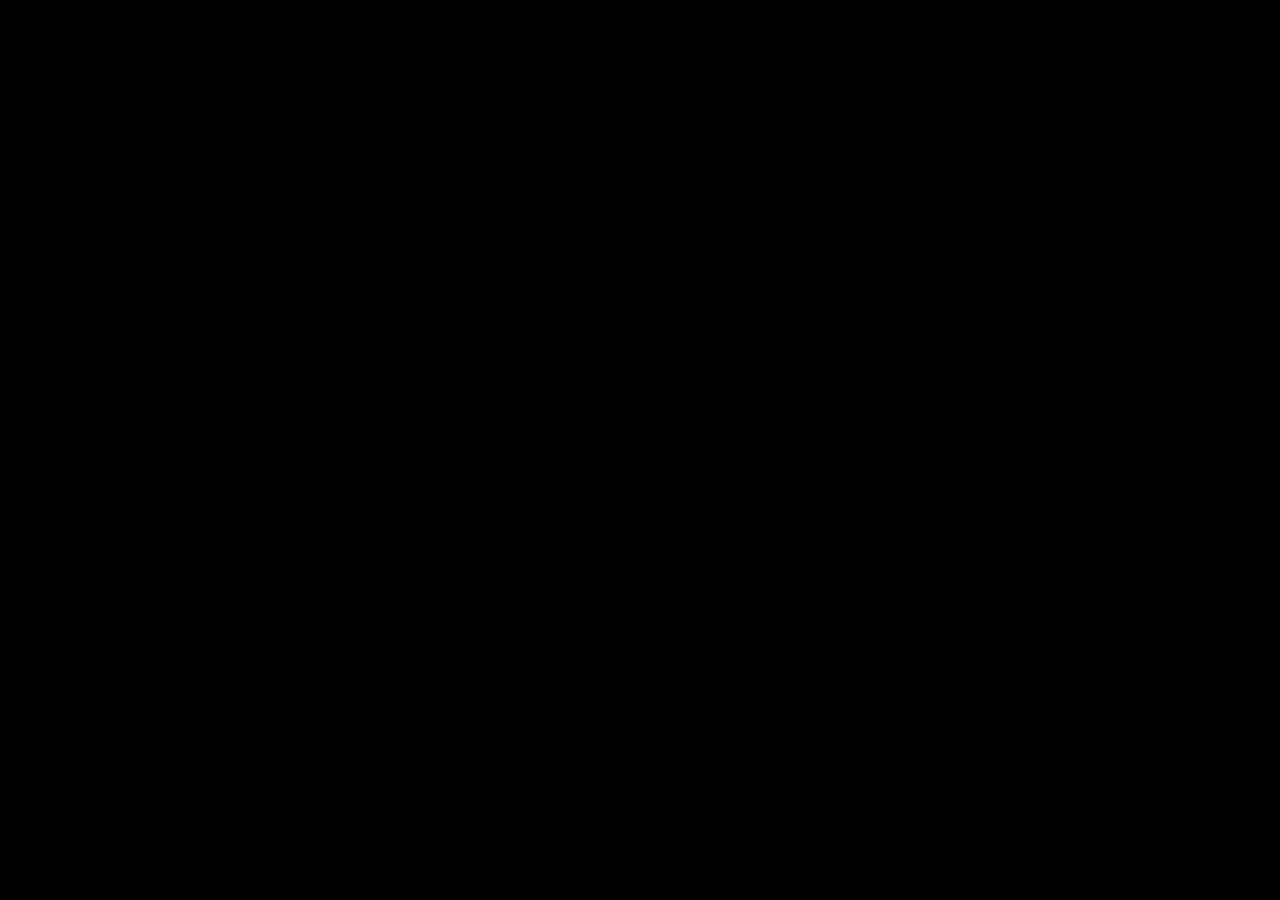
==== $.html @ a100b03f "Add files via upload" ====
<!DOCTYPE html>
<html lang="en">

<head>
	<meta charset="UTF-8" />
	<meta name="viewport" content="width=device-width, initial-scale=1.0" />
	<title>racify</title>
	<link rel="icon" type="image/png" href="favicon3.png">

	<style>
		@font-face {
			font-family: "MinecraftRegular";
			src: url("./MinecraftRegular-Bmg3.otf") format("opentype");
			font-weight: normal;
			font-style: normal;
			font-display: swap;
		}

		* {
			margin: 0;
			padding: 0;
			box-sizing: border-box;
		}

		html,
		body {
			width: 100%;
			min-height: 100%;
		}

		body {
			min-height: 100vh;
			background: #000;
			color: #f4f4f5;
			font-family: Arial, Helvetica, sans-serif;
			display: flex;
			align-items: center;
			justify-content: center;
			padding: 24px;
			overflow: hidden;
		}

		body::before {
			content: "";
			position: fixed;
			inset: 0;
			z-index: 0;
			pointer-events: none;
			background:
				radial-gradient(circle at 6% 52%, rgba(255, 255, 255, 0.7) 0 1px, transparent 2px),
				radial-gradient(circle at 12% 25%, rgba(255, 255, 255, 0.5) 0 1px, transparent 2px),
				radial-gradient(circle at 18% 68%, rgba(255, 255, 255, 0.35) 0 1px, transparent 2px),
				radial-gradient(circle at 24% 17%, rgba(255, 255, 255, 0.35) 0 1px, transparent 2px),
				radial-gradient(circle at 35% 80%, rgba(255, 255, 255, 0.65) 0 1px, transparent 2px),
				radial-gradient(circle at 51% 8%, rgba(255, 255, 255, 0.65) 0 1px, transparent 2px),
				radial-gradient(circle at 62% 62%, rgba(255, 255, 255, 0.4) 0 1px, transparent 2px),
				radial-gradient(circle at 72% 43%, rgba(255, 255, 255, 0.35) 0 1px, transparent 2px),
				radial-gradient(circle at 84% 70%, rgba(255, 255, 255, 0.85) 0 1px, transparent 2px),
				radial-gradient(circle at 92% 20%, rgba(255, 255, 255, 0.42) 0 1px, transparent 2px),
				radial-gradient(circle at 77% 84%, rgba(255, 255, 255, 0.42) 0 1px, transparent 2px);
			opacity: 0.8;
		}

		.constellation-bg {
			position: fixed;
			inset: 0;
			z-index: 1;
			width: 100%;
			height: 100%;
			pointer-events: none;
			opacity: 0.85;
		}

		button,
		a {
			font: inherit;
		}

		button {
			border: 0;
			background: none;
			cursor: pointer;
		}

		.page-card {
			position: relative;
			z-index: 10;
			width: 100%;
			max-width: 448px;
			border-radius: 4px;
			border: 1px solid rgba(39, 39, 42, 0.3);
			overflow: hidden;
			background-color: rgba(0, 0, 0, 0.65);
			box-shadow: 0 22px 80px rgba(0, 0, 0, 0.65);
			transition: transform 0.1s ease-out;
			transform-style: preserve-3d;
			backface-visibility: hidden;
			-webkit-backface-visibility: hidden;
			transform: perspective(1000px) rotateX(0deg) rotateY(0deg) translateZ(0);
			-webkit-font-smoothing: subpixel-antialiased;
			opacity: 0;
			animation: cardEntry 1.2s cubic-bezier(0.16, 1, 0.3, 1) forwards;
			animation-delay: 1.1s;
		}

		@keyframes cardEntry {
			from {
				opacity: 0;
				transform: perspective(1000px) rotateX(0deg) rotateY(0deg) translateZ(-50px) scale(0.96);
			}

			to {
				opacity: 1;
				transform: perspective(1000px) rotateX(0deg) rotateY(0deg) translateZ(0) scale(1);
			}
		}

		.tabs-header {
			display: flex;
			align-items: center;
			padding: 12px;
			border-bottom: 1px solid rgba(39, 39, 42, 0.3);
			background-color: rgba(0, 0, 0, 0.7);
			gap: 8px;
		}

		.tabs-container {
			display: flex;
			min-width: 0;
			overflow: hidden;
			flex: 1;
		}

		.tab-button {
			color: #71717a;
			padding: 8px 8px;
			font-size: 12px;
			transition: color 0.2s ease;
			white-space: nowrap;
			flex-shrink: 0;
			border: none;
			background: none;
			cursor: pointer;
		}

		.tab-button:hover {
			color: #fff;
		}

		.tab-button.active {
			color: #fff;
		}

		.tab-content {
			display: none;
		}

		.tab-content.active {
			display: block;
			animation: fadeInDown 0.4s ease-out;
		}

		@keyframes fadeInDown {
			from {
				opacity: 0;
				transform: translateY(-10px);
			}

			to {
				opacity: 1;
				transform: translateY(0);
			}
		}

		.views-button {
			display: flex;
			align-items: center;
			gap: 4px;
			background: rgba(24, 24, 27, 0.62);
			border: 1px solid rgba(255, 255, 255, 0.04);
			border-radius: 999px;
			padding: 3px 8px;
			font-size: 10.4px;
			line-height: 14px;
			color: #9ca3af;
			white-space: nowrap;
			transition: background 0.2s ease;
			margin-left: auto;
			flex-shrink: 0;
			cursor: pointer;
		}

		.views-button:hover {
			background: rgba(39, 39, 42, 0.68);
		}

		.views-button svg {
			color: #71717a;
		}

		.content {
			padding: 16px;
		}

		.project-card {
			display: block;
			border-radius: 8px;
			border: 1px solid rgba(255, 255, 255, 0.08);
			overflow: hidden;
			background: radial-gradient(at left top, #5c5c5c28 0%, transparent 55%),
				radial-gradient(at right bottom, #5c5c5c28 0%, transparent 55%),
				rgba(10, 10, 10, 0.5);
			backdrop-filter: blur(24px);
			box-shadow: rgba(255, 255, 255, 0.05) 0 1px 0 inset;
			margin-bottom: 16px;
			transition: background 0.3s ease;
		}

		.project-card:hover {
			background: radial-gradient(at left top, #5f5f5f85 0%, transparent 55%),
				radial-gradient(at right bottom, #5f5f5f85 0%, transparent 55%),
				rgba(15, 15, 15, 0.55);
		}

		.project-header {
			position: relative;
			z-index: 10;
			padding: 12px;
		}

		.project-top {
			display: flex;
			align-items: flex-start;
			gap: 12px;
			margin-bottom: 12px;
		}

		.project-icon {
			width: 36px;
			height: 36px;
			border-radius: 8px;
			object-fit: cover;
			flex-shrink: 0;
			box-shadow: rgba(255, 255, 255, 0.08) 0 0 0 1px, rgba(0, 0, 0, 0.4) 0 4px 12px;
		}

		.project-info {
			flex: 1;
			min-width: 0;
		}

		.project-title-row {
			display: flex;
			align-items: center;
			justify-content: space-between;
			margin-bottom: 4px;
			gap: 8px;
		}

		.project-title {
			font-size: 14px;
			font-weight: 600;
			color: #fff;
		}

		.project-link {
			color: #71717a;
			transition: color 0.2s ease;
			flex-shrink: 0;
		}

		.project-link:hover {
			color: #fff;
		}

		.project-description {
			font-size: 11px;
			color: #9ca3af;
			line-height: 1.4;
			margin: 8px 0;
		}

		.project-footer {
			margin-top: 12px;
			padding-top: 12px;
			border-top: 1px solid rgba(255, 255, 255, 0.06);
		}

		.project-server {
			display: flex;
			align-items: center;
			gap: 8px;
		}

		.server-info {
			flex: 1;
		}

		.server-stats {
			display: flex;
			align-items: center;
			gap: 8px;
			margin-top: 2px;
			font-size: 9px;
		}

		.server-stat {
			display: flex;
			align-items: center;
			gap: 3px;
			color: #71717a;
		}

		.status-indicator {
			width: 6px;
			height: 6px;
			border-radius: 50%;
			display: inline-block;
		}

		.server-join {
			padding: 4px 12px;
			font-size: 10px;
			border-radius: 4px;
			border: 1px solid rgba(255, 255, 255, 0.08);
			background: rgba(255, 255, 255, 0.04);
			color: #9ca3af;
			cursor: pointer;
			transition: color 0.2s ease;
			text-decoration: none;
		}

		.server-join:hover {
			color: #fff;
			border-color: rgba(255, 255, 255, 0.2);
		}

		.hero {
			margin-bottom: 24px;
		}

		.hero-top {
			display: flex;
			align-items: flex-start;
			justify-content: space-between;
			gap: 14px;
		}

		.hero-text {
			min-width: 0;
			flex: 1;
		}

		.hero-actions {
			display: flex;
			align-items: center;
			flex-shrink: 0;
			padding-top: 2px;
		}

		.logo {
			font-family:
				"MinecraftRegular",
				"Courier New",
				monospace;
			font-size: 32px;
			font-weight: 400;
			line-height: 0.8;
			margin-bottom: 8px;
			letter-spacing: 0.02em;
			color: #fff;
			text-transform: lowercase;
			-webkit-font-smoothing: none;
			-moz-osx-font-smoothing: grayscale;
			font-smooth: never;
			text-rendering: optimizeSpeed;
			transform: translateY(1px);
		}

		.subtitle {
			font-size: 12px;
			line-height: 1.15;
			color: #9ca3af;
			max-width: 310px;
		}

		.views {
			display: flex;
			align-items: center;
			gap: 4px;
			background: rgba(24, 24, 27, 0.62);
			border: 1px solid rgba(255, 255, 255, 0.04);
			border-radius: 999px;
			padding: 3px 8px;
			font-size: 10.4px;
			line-height: 14px;
			color: #9ca3af;
			white-space: nowrap;
			transition: background 0.2s ease;
		}

		.views:hover {
			background: rgba(39, 39, 42, 0.68);
		}

		.views svg {
			color: #71717a;
		}

		.discord-shell {
			background: transparent;
			border-radius: 4px;
			border: none;
			margin-bottom: 14px;
			padding: 0;
		}

		.discord-card {
			display: flex;
			align-items: flex-start;
			gap: 8px;
			position: relative;
			overflow: hidden;
			border-radius: 6px;
			padding: 8px;
			background: rgba(0, 0, 0, 0.3);
			border: 1px solid rgba(39, 39, 42, 0.4);
		}

		.discord-card::before {
			content: "";
			position: absolute;
			inset: 0;
			background: transparent;
			box-shadow: rgba(255, 255, 255, 0.1) 0px 0px 0px 1px inset;
			pointer-events: none;
			border-radius: 6px;
		}

		.avatar-wrap {
			position: relative;
			flex-shrink: 0;
			width: 30px;
			height: 30px;
			z-index: 10;
		}

		.avatar {
			width: 30px;
			height: 30px;
			border-radius: 999px;
			object-fit: cover;
			display: block;
			background: #18181b;
		}

		.status-dot {
			position: absolute;
			right: 0;
			bottom: 0;
			width: 8px;
			height: 8px;
			border-radius: 999px;
			border: 2px solid #18181b;
			background: #71717a;
		}

		.status-online {
			background: #22c55e;
		}

		.status-idle {
			background: #f59e0b;
		}

		.status-dnd {
			background: #ef4444;
		}

		.status-offline {
			background: #71717a;
		}

		.discord-info {
			display: flex;
			flex-direction: column;
			flex: 1;
			min-width: 0;
			position: relative;
			z-index: 10;
		}

		.discord-top {
			width: 100%;
			display: flex;
			align-items: center;
			gap: 4px;
			min-width: 0;
			margin-bottom: 4px;
		}

		.discord-name {
			font-size: 12px;
			line-height: 14px;
			color: #e5e7eb;
			white-space: nowrap;
			overflow: hidden;
			text-overflow: ellipsis;
		}

		.badges {
			display: flex;
			align-items: center;
			gap: 3px;
			flex-shrink: 0;
		}

		.badge-img {
			width: 16px;
			height: 16px;
			object-fit: contain;
			opacity: 0.7;
		}

		.discord-tag-row {
			display: flex;
			align-items: center;
			gap: 6px;
			min-width: 0;
		}

		.discord-tag-btn {
			position: relative;
			width: fit-content;
			outline: none;
			user-select: none;
			cursor: pointer;
			flex-shrink: 0;
		}

		.discord-tag {
			position: relative;
			display: block;
			font-size: 11px;
			line-height: 1;
			color: #9ca3af;
		}

		.discord-tag::after {
			content: "";
			position: absolute;
			bottom: 0;
			left: 0;
			width: 100%;
			height: 1px;
			background: #9ca3af;
			transform: scaleX(0);
			transform-origin: left;
			transition: transform 0.3s ease;
		}

		.discord-tag-btn:hover .discord-tag::after {
			transform: scaleX(1);
		}

		.discord-separator {
			width: 100%;
			height: 1px;
			background: rgba(255, 255, 255, 0.08);
			margin: 4px 0;
		}

		.discord-status-line {
			width: 100%;
			font-size: 10px;
			color: #9ca3af;
			overflow: hidden;
			text-overflow: ellipsis;
			white-space: nowrap;
		}

		.discord-activity {
			display: none !important;
			grid-column: 1 / -1;
			grid-row: 2;
			height: 0;
			padding: 0;
			margin: 0;
			align-items: center;
			justify-content: flex-start;
			gap: 8px;
			width: 100%;
			border-radius: 8px;
			text-align: left;
			background:
				linear-gradient(135deg, rgba(255, 255, 255, 0.045), rgba(255, 255, 255, 0.018)),
				rgba(0, 0, 0, 0.22);
			border: 1px solid rgba(255, 255, 255, 0.055);
			box-shadow:
				rgba(255, 255, 255, 0.035) 0 1px 0 inset,
				rgba(0, 0, 0, 0.18) 0 8px 18px;
			color: #9ca3af;
		}

		.discord-activity.show {
			display: flex !important;
			height: auto;
			padding: 7px 8px;
			margin: 0;
		}

		.activity-icon {
			width: 28px;
			height: 28px;
			border-radius: 7px;
			background: #18181b;
			object-fit: cover;
			flex-shrink: 0;
			box-shadow:
				rgba(255, 255, 255, 0.07) 0 0 0 1px,
				rgba(0, 0, 0, 0.25) 0 4px 10px;
		}

		.activity-dot-icon {
			width: 28px;
			height: 28px;
			border-radius: 7px;
			background:
				radial-gradient(circle at 50% 50%, rgba(255, 255, 255, 0.55) 0 2px, transparent 3px),
				rgba(255, 255, 255, 0.045);
			border: 1px solid rgba(255, 255, 255, 0.06);
			flex-shrink: 0;
			box-shadow: rgba(0, 0, 0, 0.25) 0 4px 10px;
		}

		.activity-text {
			min-width: 0;
			flex: 1;
			text-align: left;
		}

		.activity-label {
			font-size: 8.5px;
			line-height: 1;
			margin-bottom: 4px;
			color: #71717a;
			text-transform: uppercase;
			letter-spacing: 0.04em;
			text-align: left;
		}

		.activity-name {
			font-size: 11px;
			line-height: 1.2;
			color: #e5e7eb;
			white-space: nowrap;
			overflow: hidden;
			text-overflow: ellipsis;
			text-align: left;
		}

		.activity-details {
			display: block;
			font-size: 9.5px;
			line-height: 1.2;
			margin-top: 2px;
			color: #9ca3af;
			white-space: nowrap;
			overflow: hidden;
			text-overflow: ellipsis;
			text-align: left;
		}

		.socials-dropdown {
			position: relative;
			margin: 0 0 24px;
			width: 100%;
		}

		.socials-toggle {
			display: none;
		}

		.socials-toggle:hover,
		.socials-toggle.open {
			color: #fff;
			background: rgba(255, 255, 255, 0.04);
			border-color: rgba(255, 255, 255, 0.1);
		}

		.socials-toggle-left {
			display: flex;
			align-items: center;
			gap: 8px;
			font-size: 12px;
		}

		.socials-chevron {
			color: #71717a;
			transition: transform 0.25s ease;
		}

		.socials-toggle.open .socials-chevron {
			transform: rotate(180deg);
		}

		.socials-panel {
			overflow: visible;
			opacity: 1;
			transform: none;
			padding: 0;
			margin: 0;
			max-height: none;
		}

		.socials-wrap {
			width: 100%;
			margin: 0;
			display: flex;
			flex-direction: column;
			align-items: flex-start;
			justify-content: flex-start;
			gap: 8px;
			padding: 10px;
			border-radius: 10px;
			background:
				radial-gradient(at left top, rgba(255, 255, 255, 0.055) 0%, transparent 55%),
				radial-gradient(at right bottom, rgba(255, 255, 255, 0.035) 0%, transparent 55%),
				rgba(0, 0, 0, 0.36);
			border: 1px solid rgba(255, 255, 255, 0.06);
			box-shadow:
				rgba(255, 255, 255, 0.05) 0 1px 0 inset,
				rgba(0, 0, 0, 0.22) 0 12px 28px;
			backdrop-filter: blur(18px);
		}

		.social-list {
			width: max-content;
			display: flex;
			flex-direction: column;
			gap: 8px;
			margin: 0;
			align-items: flex-start;
		}

		.social-row {
			display: grid;
			grid-template-columns: 18px max-content;
			align-items: center;
			column-gap: 8px;
			color: #9ca3af;
			font-size: 12px;
			line-height: 1;
			padding: 4px 0;
		}

		.social-row a {
			color: inherit;
			text-decoration: none;
			transition: color 0.2s ease;
			text-align: left;
			white-space: nowrap;
			display: block;
		}

		.social-row a:hover {
			color: #fff;
		}

		.social-icon {
			width: 14px;
			height: 14px;
			justify-self: center;
			display: block;
			flex-shrink: 0;
			color: #9ca3af;
		}

		.notification {
			position: fixed;
			bottom: 24px;
			left: 50%;
			transform: translateX(-50%) translateY(0);
			background:
				linear-gradient(135deg, rgba(255, 255, 255, 0.06), rgba(255, 255, 255, 0.02)),
				rgba(0, 0, 0, 0.75);
			backdrop-filter: blur(20px);
			-webkit-backdrop-filter: blur(20px);
			color: #e5e7eb;
			padding: 10px 16px;
			border-radius: 999px;
			border: 1px solid rgba(255, 255, 255, 0.1);
			box-shadow:
				rgba(255, 255, 255, 0.06) 0 1px 0 inset,
				rgba(0, 0, 0, 0.4) 0 8px 24px;
			font-size: 12px;
			white-space: nowrap;
			display: flex;
			align-items: center;
			gap: 8px;
			animation: toastIn 0.3s cubic-bezier(0.16, 1, 0.3, 1) forwards;
			z-index: 9999;
		}

		.notification-icon {
			width: 14px;
			height: 14px;
			color: #a1a1aa;
			flex-shrink: 0;
		}

		/* ── Music Player ── */
		.music-player-title {
			font-size: 11px;
			color: #a1a1aa;
			margin-top: 16px;
			margin-bottom: 6px;
			padding-left: 2px;
		}

		.music-player {
			border-radius: 8px;
			border: 1px solid rgba(255, 255, 255, 0.04);
			background: rgba(10, 10, 10, 0.6);
			backdrop-filter: blur(12px);
			overflow: hidden;
		}

		.mp-top {
			display: flex;
			align-items: center;
			gap: 12px;
			padding: 12px;
		}

		.mp-art {
			width: 42px;
			height: 42px;
			border-radius: 4px;
			object-fit: cover;
			background: #18181b;
			flex-shrink: 0;
		}

		.mp-meta {
			flex: 1;
			min-width: 0;
		}

		.mp-title {
			font-size: 13px;
			font-weight: 500;
			color: #fff;
			white-space: nowrap;
			overflow: hidden;
			text-overflow: ellipsis;
			line-height: 1.2;
		}

		.mp-artist {
			font-size: 11px;
			color: #71717a;
			white-space: nowrap;
			overflow: hidden;
			text-overflow: ellipsis;
			margin-top: 4px;
		}

		.mp-controls {
			display: flex;
			align-items: center;
			gap: 8px;
			flex-shrink: 0;
		}

		.mp-counter {
			font-size: 10px;
			color: #3f3f46;
			font-variant-numeric: tabular-nums;
			margin-right: 4px;
			white-space: nowrap;
		}

		.mp-btn {
			background: none;
			border: none;
			padding: 4px;
			cursor: pointer;
			color: #71717a;
			display: flex;
			align-items: center;
			justify-content: center;
			border-radius: 4px;
			transition: color 0.15s ease;
		}

		.mp-btn:hover {
			color: #e5e7eb;
		}

		.mp-btn-play {
			width: 28px;
			height: 28px;
			border-radius: 50%;
			background: rgba(255, 255, 255, 0.05);
			color: #e5e7eb;
		}

		.mp-btn-play:hover {
			background: rgba(255, 255, 255, 0.1);
		}

		.mp-divider {
			height: 1px;
			background: rgba(255, 255, 255, 0.04);
			margin: 0 12px;
		}

		.mp-bottom {
			display: flex;
			align-items: center;
			gap: 12px;
			padding: 10px 12px;
		}

		.mp-time-combined {
			font-size: 10px;
			color: #3f3f46;
			font-variant-numeric: tabular-nums;
			white-space: nowrap;
			flex-shrink: 0;
			width: 55px;
		}

		.mp-progress-wrap {
			flex: 1;
			height: 2px;
			background: rgba(255, 255, 255, 0.1);
			border-radius: 999px;
			cursor: pointer;
			position: relative;
			transition: height 0.15s ease;
		}

		.mp-progress-wrap:hover {
			height: 3px;
		}

		.mp-progress-fill {
			height: 100%;
			width: 0%;
			background: #a1a1aa;
			border-radius: 999px;
			pointer-events: none;
			transition: width 0.2s linear;
		}

		.mp-vol-wrap {
			display: flex;
			align-items: center;
			gap: 6px;
			flex-shrink: 0;
		}

		.mp-vol-icon {
			color: #52525b;
			width: 12px;
			height: 12px;
			flex-shrink: 0;
			cursor: pointer;
			transition: color 0.15s ease;
		}

		.mp-vol-icon:hover {
			color: #a1a1aa;
		}

		.mp-vol-slider {
			-webkit-appearance: none;
			appearance: none;
			width: 40px;
			height: 2px;
			border-radius: 999px;
			background: #3f3f46;
			outline: none;
			cursor: pointer;
		}

		.mp-vol-slider::-webkit-slider-thumb {
			-webkit-appearance: none;
			appearance: none;
			width: 8px;
			height: 8px;
			border-radius: 50%;
			background: #a1a1aa;
			cursor: pointer;
		}

		.mp-vol-slider::-moz-range-thumb {
			width: 8px;
			height: 8px;
			border-radius: 50%;
			background: #a1a1aa;
			border: none;
			cursor: pointer;
		}

		@keyframes toastIn {
			from {
				opacity: 0;
				transform: translateX(-50%) translateY(12px);
			}

			to {
				opacity: 1;
				transform: translateX(-50%) translateY(0);
			}
		}

		@keyframes toastOut {
			from {
				opacity: 1;
				transform: translateX(-50%) translateY(0);
			}

			to {
				opacity: 0;
				transform: translateX(-50%) translateY(12px);
			}
		}

		.spotify-card {
			border-radius: 8px;
			border: 1px solid rgba(20, 20, 20, 0.35);
			overflow: hidden;
			background: linear-gradient(160deg,
					rgba(20, 20, 20, 0.62) 0%,
					rgba(20, 20, 20, 0.32) 50%,
					rgba(10, 10, 10, 0.22) 100%);
			backdrop-filter: blur(24px);
			box-shadow:
				rgba(255, 255, 255, 0.06) 0 1px 0 inset,
				rgba(0, 0, 0, 0.1) 0 -1px 0 inset;
		}

		.spotify-card:empty {
			display: none;
		}

		.spotify-card:not(:empty) {
			margin-top: 16px;
		}

		.spotify-row {
			display: flex;
			align-items: center;
			gap: 10px;
			padding: 8px;
		}

		.spotify-art {
			width: 36px;
			height: 36px;
			border-radius: 2px;
			object-fit: cover;
			flex-shrink: 0;
			background: #18181b;
		}

		.spotify-info {
			flex: 1;
			min-width: 0;
		}

		.spotify-label {
			font-size: 7px;
			color: #fff;
			line-height: 1;
			margin-top: 2px;
			margin-left: -4px;
			letter-spacing: 0.04em;
			display: inline-flex;
			align-items: center;
			gap: 3px;
			padding: 1px 4px;
			background: transparent;
			border: none;
			border-radius: 2px;
			width: fit-content;
		}

		.spotify-song {
			font-size: 11.2px;
			line-height: 1.25;
			color: #e5e7eb;
			white-space: nowrap;
			overflow: hidden;
			text-overflow: ellipsis;
		}

		.spotify-artist {
			font-size: 9.28px;
			line-height: 1.25;
			margin-top: 2px;
			color: #9ca3af;
			white-space: nowrap;
			overflow: hidden;
			text-overflow: ellipsis;
		}

		.spotify-artist-row {
			display: flex;
			align-items: center;
			gap: 4px;
			margin-top: 4px;
		}

		.spotify-icon {
			color: #fff;
			flex-shrink: 0;
			width: 10px;
			height: 10px;
		}

		.spotify-actions {
			display: flex;
			align-items: center;
			gap: 8px;
			flex-shrink: 0;
		}

		.spotify-time {
			font-size: 8.32px;
			color: #d4d4d8;
			font-variant-numeric: tabular-nums;
			flex-shrink: 0;
		}

		.spotify-progress-container {
			display: flex;
			align-items: center;
			gap: 6px;
			margin: 0 8px 8px;
		}

		.spotify-toggle {
			width: 18px;
			height: 18px;
			border-radius: 999px;
			display: inline-flex;
			align-items: center;
			justify-content: center;
			color: #71717a;
			background: rgba(255, 255, 255, 0.04);
			box-shadow: 0 0 0 1px rgba(255, 255, 255, 0.06);
			transition:
				color 0.2s ease,
				background 0.2s ease;
		}

		.spotify-toggle:hover {
			color: #e5e7eb;
			background: rgba(255, 255, 255, 0.08);
		}

		.spotify-toggle svg {
			transition: transform 0.25s ease;
		}

		.spotify-toggle.open svg {
			transform: rotate(180deg);
		}

		.spotify-progress {
			position: relative;
			height: 2px;
			background: #27272a;
			overflow: hidden;
			display: block;
			width: 100%;
			margin: 0;
			box-sizing: border-box;
		}

		.spotify-progress-fill {
			height: 100%;
			width: 0%;
			background: #fff;
			transition: width linear;
		}

		.spotify-embed-wrap {
			padding: 0 8px;
			max-height: 0;
			overflow: hidden;
			opacity: 0;
			transform: translateY(-6px);
			transition:
				max-height 0.35s ease,
				opacity 0.25s ease,
				transform 0.35s ease,
				padding-bottom 0.35s ease;
		}

		.spotify-embed-wrap.open {
			max-height: 96px;
			opacity: 1;
			transform: translateY(0);
			padding-bottom: 8px;
		}

		.spotify-embed {
			display: block;
			width: 100%;
			height: 80px;
			border: 0;
			border-radius: 8px;
			overflow: hidden;
			background: #000;
		}

		.spotify-empty {
			padding: 10px;
			font-size: 11px;
			color: #71717a;
		}

		.spotify-card-inline {
			margin-top: 10px;
			padding-top: 10px;
			border-top: 1px solid rgba(255, 255, 255, 0.08);
			display: flex;
			flex-direction: column;
			align-items: flex-start;
			width: 100%;
		}

		.spotify-card-inline:empty {
			display: none;
			margin-top: 0;
			padding-top: 0;
			border-top: none;
		}

		.spotify-card-inline .spotify-row {
			padding: 0;
			gap: 6px;
			align-items: flex-start;
			width: 100%;
		}

		.spotify-card-inline .spotify-art {
			width: 32px;
			height: 32px;
			border-radius: 4px;
			flex-shrink: 0;
			margin-top: 2px;
		}

		.spotify-card-inline .spotify-info {
			flex: 1;
			min-width: 0;
		}

		.spotify-card-inline .spotify-song {
			font-size: 11px;
			font-weight: 500;
			line-height: 1.3;
		}

		.spotify-card-inline .spotify-artist-row {
			margin-top: 3px;
			gap: 4px;
		}

		.spotify-card-inline .spotify-artist {
			font-size: 9px;
		}

		.spotify-card-inline .spotify-icon {
			width: 10px;
			height: 10px;
		}

		.spotify-card-inline .spotify-actions {
			gap: 6px;
			flex-wrap: wrap;
		}

		.spotify-card-inline .spotify-time {
			font-size: 8px;
			min-width: fit-content;
			order: 2;
		}

		.spotify-card-inline .spotify-toggle {
			width: 16px;
			height: 16px;
			order: 1;
		}

		.spotify-card-inline .spotify-progress {
			margin: 0;
			height: 2px;
			width: 100%;
			max-width: 100%;
			box-sizing: border-box;
		}

		.spotify-progress-box {
			padding: 10px;
			border-radius: 8px;
			background: linear-gradient(135deg, rgba(255, 255, 255, 0.03) 0%, rgba(255, 255, 255, 0.01) 100%);
			border: 1px solid rgba(255, 255, 255, 0.06);
			margin-top: 10px;
			width: 100%;
			box-sizing: border-box;
		}

		.spotify-progress-box {
			padding: 10px;
			border-radius: 8px;
			background: linear-gradient(135deg, rgba(255, 255, 255, 0.03) 0%, rgba(255, 255, 255, 0.01) 100%);
			border: 1px solid rgba(255, 255, 255, 0.06);
			margin-top: 10px;
			width: 100%;
			box-sizing: border-box;
		}

		.spotify-song-box {
			padding: 10px;
			border-radius: 8px;
			background: linear-gradient(135deg, rgba(255, 255, 255, 0.03) 0%, rgba(255, 255, 255, 0.01) 100%);
			border: 1px solid rgba(255, 255, 255, 0.06);
			width: 100%;
			box-sizing: border-box;
		}

		.spotify-time-center {
			font-size: 8.32px;
			color: #d4d4d8;
			font-variant-numeric: tabular-nums;
			text-align: center;
			margin-bottom: 8px;
		}

		.spotify-card-inline .spotify-embed-wrap {
			width: 100%;
			margin-top: 8px;
		}

		.spotify-card-inline .spotify-empty {
			display: none;
		}

		.activity-display {
			margin-top: 10px;
			padding-top: 10px;
			border-top: 1px solid rgba(255, 255, 255, 0.08);
			display: flex;
			flex-direction: column;
			align-items: flex-start;
			width: 100%;
		}

		.activity-display:empty {
			display: none;
			margin-top: 0;
			padding-top: 0;
			border-top: none;
		}

		.activity-row {
			display: flex;
			gap: 10px;
			align-items: center;
			width: 100%;
			padding: 12px;
			border-radius: 8px;
			background: linear-gradient(135deg, rgba(255, 255, 255, 0.03) 0%, rgba(255, 255, 255, 0.01) 100%);
			border: 1px solid rgba(255, 255, 255, 0.06);
			transition: background 0.2s ease, border-color 0.2s ease;
			margin-bottom: 8px;
		}

		.activity-row:hover {
			background: linear-gradient(135deg, rgba(255, 255, 255, 0.06) 0%, rgba(255, 255, 255, 0.02) 100%);
			border-color: rgba(255, 255, 255, 0.12);
		}

		.activity-art {
			width: 48px;
			height: 48px;
			border-radius: 6px;
			flex-shrink: 0;
			background: #18181b;
			object-fit: cover;
			box-shadow: 0 4px 12px rgba(0, 0, 0, 0.3);
		}

		.activity-status-line {
			display: flex;
			align-items: center;
			justify-content: space-between;
			width: 100%;
			gap: 8px;
		}

		.activity-time {
			font-size: 9px;
			color: #22c55e;
			font-variant-numeric: tabular-nums;
			flex-shrink: 0;
			white-space: nowrap;
		}

		.activity-detail-line {
			font-size: 8px;
			color: #f5f5f5;
			line-height: 1.2;
			font-weight: 400;
		}

		.activity-state-line {
			font-size: 8px;
			color: #e0e0e0;
			line-height: 1.2;
			font-weight: 400;
		}

		.activity-time-line {
			font-size: 8px;
			color: #22c55e;
			font-variant-numeric: tabular-nums;
			line-height: 1.2;
		}

		.activity-info {
			flex: 1;
			min-width: 0;
			display: flex;
			flex-direction: column;
			gap: 3px;
		}

		.activity-label {
			font-size: 8px;
			color: #71717a;
			text-transform: uppercase;
			letter-spacing: 0.05em;
			margin-bottom: 2px;
			display: none;
		}

		.activity-name {
			font-size: 12px;
			font-weight: 600;
			color: #e5e7eb;
			line-height: 1.3;
			letter-spacing: 0.01em;
		}

		.activity-status-text {
			font-size: 9px;
			color: #9ca3af;
			line-height: 1.4;
			font-weight: 400;
			display: flex;
			gap: 6px;
			flex-wrap: wrap;
			align-items: center;
		}

		.activity-status-text span {
			display: inline-block;
		}

		.activity-status-text span+span::before {
			content: "• ";
			margin-right: 6px;
		}

		.activity-details {
			font-size: 9px;
			color: #9ca3af;
			line-height: 1.3;
			font-weight: 400;
		}

		body.is-loading #username,
		body.is-loading #discord-tag,
		body.is-loading #avatar,
		body.is-loading #spotify-card {
			opacity: 0;
		}

		#username,
		#discord-tag,
		#avatar,
		#spotify-card {
			transition: opacity 0.18s ease;
		}



		@media (max-width: 520px) {
			body {
				padding: 16px;
			}

			.logo {
				font-size: 40px;
			}

			.hero-top {
				display: block;
			}

			.hero-actions {
				margin-top: 10px;
			}

			.spotify-time {
				display: none;
			}
		}

		.loading-overlay {
			position: fixed;
			inset: 0;
			background: #000;
			z-index: 9999;
			display: flex;
			align-items: center;
			justify-content: center;
			opacity: 1;
			transition: opacity 0.4s ease-out, visibility 0.4s ease-out;
		}

		.loading-overlay.fade-out {
			opacity: 0;
			visibility: hidden;
			pointer-events: none;
		}

		.loader-content {
			display: flex;
			flex-direction: column;
			align-items: center;
			gap: 12px;
			transition: opacity 0.5s ease, visibility 0.5s ease;
		}

		.loader-content.fade-out {
			opacity: 0;
			visibility: hidden;
		}

		.loader-logo {
			font-family: "MinecraftRegular", "Courier New", monospace;
			font-size: 24px;
			color: #fff;
			text-transform: lowercase;
			letter-spacing: 0.2em;
			-webkit-font-smoothing: none;
			-moz-osx-font-smoothing: grayscale;
			font-smooth: never;
			text-rendering: optimizeSpeed;
			animation: loaderPulse 1.5s infinite ease-in-out;
		}

		.loader-bar {
			width: 180px;
			height: 2px;
			background: rgba(255, 255, 255, 0.15);
			overflow: hidden;
			position: relative;
		}

		.loader-progress {
			height: 100%;
			width: 0%;
			background: #fff;
			transition: width 1.2s cubic-bezier(0.65, 0, 0.35, 1);
		}

		.enter-button {
			background: transparent;
			border: none;
			cursor: pointer;
			position: absolute;
			inset: 0;
			width: 100%;
			height: 100%;
			display: flex;
			align-items: center;
			justify-content: center;
			opacity: 0;
			visibility: hidden;
			transition: opacity 0.8s ease, visibility 0.8s ease;
			z-index: 10;
		}

		.enter-button.show {
			opacity: 1;
			visibility: visible;
		}

		.pulse-text {
			font-family: "MinecraftRegular", "Courier New", monospace;
			font-size: 16px;
			color: #fff;
			text-transform: lowercase;
			letter-spacing: 0.1em;
			animation: loaderPulse 1.5s infinite ease-in-out;
		}

		.enter-button:hover .pulse-text {
			text-shadow: 0 0 10px rgba(255, 255, 255, 0.5);
		}

		@keyframes loaderPulse {

			0%,
			100% {
				opacity: 0.6;
			}

			50% {
				opacity: 1;
			}
		}


		.gothgirls-card {
	background:
		radial-gradient(at left top, #181818 0%, transparent 55%),
		radial-gradient(at right bottom, #2a2a2a 0%, transparent 55%),
		rgba(10, 10, 10, 0.5);

	backdrop-filter: blur(24px);
	border: 1px solid rgba(255, 255, 255, 0.08);
	box-shadow: rgba(255, 255, 255, 0.05) 0 1px 0 inset;
}

.gothgirls-card:hover {
	background:
		radial-gradient(at left top, #252525 0%, transparent 55%),
		radial-gradient(at right bottom, #3d3d3d 0%, transparent 55%),
		rgba(15, 15, 15, 0.55);
}
	</style>
</head>

<body class="is-loading">
	<div class="loading-overlay" id="loading-overlay">
		<div class="loader-content" id="loader-content">
			<div class="loader-logo">racify</div>
			<div class="loader-bar">
				<div class="loader-progress" id="loader-progress"></div>
			</div>
		</div>
		<button class="enter-button" id="enter-button" onclick="enterSite()">
			<span class="pulse-text">[ click to enter ]</span>
		</button>
	</div>

	<canvas class="constellation-bg" id="constellation-bg"></canvas>

	<div class="page-card">
		<div class="tabs-header">
			<div class="tabs-container">
				<button class="tab-button active" data-tab="home" onclick="switchTab('home')">home</button>
				<button class="tab-button" data-tab="projects" onclick="switchTab('projects')">projects</button>
				<button class="tab-button" data-tab="socials" onclick="switchTab('socials')">socials</button>
			</div>
			<button class="views-button">
				<svg xmlns="http://www.w3.org/2000/svg" width="12" height="12" viewBox="0 0 24 24" fill="none"
					stroke="currentColor" stroke-width="2" stroke-linecap="round" stroke-linejoin="round">
					<path d="M2 12s3-7 10-7 10 7 10 7-3 7-10 7-10-7-10-7Z"></path>
					<circle cx="12" cy="12" r="3"></circle>
				</svg>
				<span>6,382</span>
			</button>
		</div>

		<div class="content">
			<div class="tab-content active" id="tab-home">
				<div class="hero">
					<div class="hero-top">
						<div class="hero-text">
							<h1 class="logo" id="site-title">racify</h1>
							<p class="subtitle">dev</p>
						</div>

						<div class="hero-actions">
						</div>
					</div>
				</div>

				<div class="discord-shell">
					<div class="discord-card">
						<div class="avatar-wrap">
							<img id="avatar" class="avatar" src="https://cdn.discordapp.com/embed/avatars/0.png"
								alt="avatar" referrerpolicy="no-referrer" />
							<div id="status-dot" class="status-dot status-offline"></div>
						</div>

						<div class="discord-info">
							<div class="discord-top">
								<span class="discord-name" id="username">&nbsp;</span>
								<span class="badges">
									<img class="badge-img"
										src="https://cdn.discordapp.com/badge-icons/2ba85e8026a8614b640c2837bcdfe21b.png"
										alt="Subscriber" />
								</span>
							</div>

							<div class="discord-tag-row">
								<button class="discord-tag-btn">
									<span class="discord-tag" id="discord-tag">&nbsp;</span>
								</button>
							</div>

							<div id="spotify-card" class="spotify-card-inline"></div>
							<div id="activity-display" class="activity-display"></div>
						</div>
					</div>
				</div>




			</div>

<div class="tab-content" id="tab-projects">
	<h2 style="font-size: 18px; font-weight: 600; margin-bottom: 16px; color: #fff;">projects</h2>

<div class="project-card gothgirls-card">
	<div class="project-header">
		<div class="project-top">
			<img src="gothgirlsicn.png" alt="gothgirls.lol" class="project-icon" />
			<div class="project-info">
				<div class="project-title-row">
					<span class="project-title">gothgirls.lol</span>
					<a href="https://gothgirls.lol" target="_blank" rel="noopener noreferrer"
						style="color: #71717a; text-decoration: none; transition: color 0.2s ease;">
						<svg xmlns="http://www.w3.org/2000/svg" width="13" height="13"
							viewBox="0 0 24 24" fill="none" stroke="currentColor"
							stroke-width="2" stroke-linecap="round" stroke-linejoin="round">
							<path d="M15 3h6v6"></path>
							<path d="M10 14 21 3"></path>
							<path d="M18 13v6a2 2 0 0 1-2 2H5a2 2 0 0 1-2-2V8a2 2 0 0 1 2-2h6"></path>
						</svg>
					</a>
				</div>
			</div>
		</div>

		<p class="project-description">private biolink</p>
	</div>
</div>

	<div class="project-card">
		<div class="project-header">
			<div class="project-top">
				<img src="server.png" alt="disgusting" class="project-icon" />
				<div class="project-info">
					<div class="project-title-row">
						<span class="project-title">ur so disgusting</span>
						<a href="https://discord.gg/disgusting" target="_blank" rel="noopener noreferrer"
							style="color: #71717a; text-decoration: none; transition: color 0.2s ease;">
							<svg xmlns="http://www.w3.org/2000/svg" width="13" height="13"
								viewBox="0 0 24 24" fill="none" stroke="currentColor" stroke-width="2"
								stroke-linecap="round" stroke-linejoin="round">
								<path d="M15 3h6v6"></path>
								<path d="M10 14 21 3"></path>
								<path d="M18 13v6a2 2 0 0 1-2 2H5a2 2 0 0 1-2-2V8a2 2 0 0 1 2-2h6"></path>
							</svg>
						</a>
					</div>
				</div>
			</div>
			<p class="project-description">discord.gg/disgusting massive giveaways</p>
			<div class="project-footer">
				<div class="project-server">
					<div class="server-info" style="flex: 1;">
						<div class="server-stats">
							<span class="server-stat">
								<span class="status-indicator status-online"></span>
								<span id="server-online">0</span> online
							</span>
							<span class="server-stat">
								<span class="status-indicator status-offline"></span>
								<span id="server-members">0</span> members
							</span>
						</div>
					</div>
					<a href="https://discord.gg/disgusting" target="_blank" rel="noopener noreferrer"
						class="server-join">join</a>
				</div>
			</div>
		</div>
	</div>
</div>
			<div class="tab-content" id="tab-socials">
				<h2 style="font-size: 18px; font-weight: 600; margin-bottom: 16px; color: #fff;">socials</h2>
				<div class="socials-wrap">
					<div class="social-list">

						<div class="social-row">
							<svg class="social-icon" viewBox="0 0 24 24" fill="currentColor">
								<path
									d="M20.317 4.37a19.791 19.791 0 00-4.885-1.515.074.074 0 00-.079.037c-.21.375-.444.864-.608 1.25a18.27 18.27 0 00-5.487 0 12.64 12.64 0 00-.617-1.25.077.077 0 00-.079-.037A19.736 19.736 0 003.677 4.37a.07.07 0 00-.032.027C.533 9.046-.32 13.58.099 18.057a.082.082 0 00.031.057 19.9 19.9 0 005.993 3.03.078.078 0 00.084-.028c.462-.63.874-1.295 1.226-1.994a.076.076 0 00-.041-.106 13.107 13.107 0 01-1.872-.892.077.077 0 01-.008-.128 10.2 10.2 0 00.372-.292.074.074 0 01.077-.01c3.928 1.793 8.18 1.793 12.062 0a.074.074 0 01.078.01c.12.098.246.198.373.292a.077.077 0 01-.006.127 12.299 12.299 0 01-1.873.892.077.077 0 00-.041.107c.36.698.772 1.362 1.225 1.993a.076.076 0 00.084.028 19.839 19.839 0 006.002-3.03.077.077 0 00.032-.054c.5-5.177-.838-9.674-3.549-13.66a.061.061 0 00-.031-.03zM8.02 15.33c-1.183 0-2.157-1.085-2.157-2.419 0-1.333.956-2.419 2.157-2.419 1.21 0 2.176 1.096 2.157 2.42 0 1.333-.956 2.418-2.157 2.418zm7.975 0c-1.183 0-2.157-1.085-2.157-2.419 0-1.333.955-2.419 2.157-2.419 1.21 0 2.176 1.096 2.157 2.42 0 1.333-.946 2.418-2.157 2.418z">
								</path>
							</svg>
							<button onclick="copyToClipboard('racify', this)"
								style="background:none;border:none;padding:0;cursor:pointer;color:inherit;font:inherit;text-align:left;">
								@racify
							</button>
						</div>

						<div class="social-row">
							<svg class="social-icon" viewBox="0 0 24 24" fill="currentColor">
								<path
									d="M12 0C5.37 0 0 5.37 0 12c0 5.31 3.435 9.795 8.205 11.385.6.105.825-.255.825-.57 0-.285-.015-1.23-.015-2.235-3.015.555-3.795-.735-4.035-1.41-.135-.345-.72-1.41-1.23-1.695-.42-.225-1.02-.78-.015-.795.945-.015 1.62.87 1.845 1.23 1.08 1.815 2.805 1.305 3.495.99.105-.78.42-1.305.765-1.605-2.67-.3-5.46-1.335-5.46-5.925 0-1.305.465-2.385 1.23-3.225-.12-.3-.54-1.53.12-3.18 0 0 1.005-.315 3.3 1.23.96-.27 1.98-.405 3-.405s2.04.135 3 .405c2.295-1.56 3.3-1.23 3.3-1.23.66 1.65.24 2.88.12 3.18.765.84 1.23 1.905 1.23 3.225 0 4.605-2.805 5.625-5.475 5.925.435.375.81 1.095.81 2.22 0 1.605-.015 2.895-.015 3.3 0 .315.225.69.825.57A12.02 12.02 0 0 0 24 12c0-6.63-5.37-12-12-12z" />
							</svg>
							<a href="https://github.com/racify" target="_blank" rel="noopener noreferrer">
								@racify
							</a>
						</div>
					</div>
				</div>
			</div>


			<div class="music-player-title">Songs ive been listening to lately</div>
			<div class="music-player" id="music-player">
				<div class="mp-top">
					<img class="mp-art" id="mp-art" src="" alt="art" />
					<div class="mp-meta">
						<div class="mp-title" id="mp-title">—</div>
						<div class="mp-artist" id="mp-artist">—</div>
					</div>
					<div class="mp-controls">
						<button class="mp-btn" id="mp-prev" onclick="mpPrev()" aria-label="Previous">
							<svg width="11" height="11" viewBox="0 0 24 24" fill="currentColor">
								<path d="M6 6h2v12H6zm3.5 6 8.5 6V6z" />
							</svg>
						</button>
						<button class="mp-btn mp-btn-play" id="mp-play" onclick="mpToggle()" aria-label="Play">
							<svg id="mp-play-icon" width="11" height="11" viewBox="0 0 24 24" fill="currentColor">
								<path d="M8 5v14l11-7z" />
							</svg>
						</button>
						<button class="mp-btn" id="mp-next" onclick="mpNext()" aria-label="Next">
							<svg width="11" height="11" viewBox="0 0 24 24" fill="currentColor">
								<path d="M6 18l8.5-6L6 6v12zm2.5-6 8.5 6V6z" style="display:none" />
								<path d="M16 6h2v12h-2zm-2.5 6L5 6v12z" />
							</svg>
						</button>
					</div>
				</div>
				<div class="mp-divider"></div>
				<div class="mp-bottom">
					<span class="mp-time-combined" id="mp-time-combined">0:00 / 0:00</span>
					<div class="mp-progress-wrap" id="mp-progress-wrap">
						<div class="mp-progress-fill" id="mp-progress-fill"></div>
					</div>
					<div class="mp-vol-wrap">
						<svg class="mp-vol-icon" id="mp-vol-icon" viewBox="0 0 24 24" fill="currentColor"
							onclick="mpToggleMute()">
							<path
								d="M3 9v6h4l5 5V4L7 9H3zm13.5 3A4.5 4.5 0 0 0 14 7.97v8.05c1.48-.73 2.5-2.25 2.5-4.02z" />
						</svg>
						<input class="mp-vol-slider" id="mp-vol-slider" type="range" min="0" max="1" step="0.01"
							value="0.8" oninput="mpSetVolume(this.value)" />
					</div>
				</div>
			</div>
		</div>
	</div>

	<script>
		const DISCORD_ID = "1186067973547495498";

		function switchTab(tabName) {
			const contents = document.querySelectorAll(".tab-content");
			contents.forEach(content => content.classList.remove("active"));

			const buttons = document.querySelectorAll(".tab-button");
			buttons.forEach(btn => btn.classList.remove("active"));
			const selectedContent = document.getElementById(`tab-${tabName}`);
			if (selectedContent) {
				selectedContent.classList.add("active");
			}
			const selectedButton = document.querySelector(`[data-tab="${tabName}"]`);
			if (selectedButton) {
				selectedButton.classList.add("active");
			}
		}

		function updateServerStats(onlineCount = 0, memberCount = 0) {
			const onlineEl = document.getElementById("server-online");
			const membersEl = document.getElementById("server-members");

			if (onlineEl) onlineEl.textContent = onlineCount.toLocaleString();
			if (membersEl) membersEl.textContent = memberCount.toLocaleString();
		}

		async function fetchDiscordGuildData() {
			try {
				const guildInvite = "disgusting";

				const response = await fetch(`https://discordapp.com/api/invite/${guildInvite}?with_counts=true`);

				if (response.ok) {
					const data = await response.json();
					if (data.approximate_member_count && data.approximate_presence_count) {
						updateServerStats(data.approximate_presence_count, data.approximate_member_count);
					}
				}
			} catch (err) {
				console.log("Guild data fetch not available, using defaults");
				updateServerStats(42, 420);
			}
		}

		function copyToClipboard(text, element) {
			navigator.clipboard.writeText(text).then(() => {
				showNotification(`Copied to clipboard`);
				if (element) {
					const originalColor = element.style.color;
					element.style.color = "#e5e7eb";
					setTimeout(() => {
						element.style.color = originalColor || "inherit";
					}, 1000);
				}
			}).catch(err => {
				console.error("Failed to copy:", err);
			});
		}

		function showNotification(message) {
			const notification = document.createElement("div");
			notification.className = "notification";
			notification.textContent = message;
			document.body.appendChild(notification);

			setTimeout(() => {
				notification.style.animation = "toastOut 0.3s cubic-bezier(0.16, 1, 0.3, 1) forwards";
				setTimeout(() => {
					notification.remove();
				}, 300);
			}, 2500);
		}

		const usernameEl = document.getElementById("username");
		const avatarEl = document.getElementById("avatar");
		const statusDotEl = document.getElementById("status-dot");
		const discordTagEl = document.getElementById("discord-tag");
		const spotifyCardEl = document.getElementById("spotify-card");

		let currentActivities = [];
		let currentSpotify = null;
		let currentSpotifyTrackId = null;
		let progressTimer = null;
		let socket = null;
		let heartbeatInterval = null;
		let reconnectTimer = null;
		let spotifyEmbedOpen = false;

		function updateActivityTimes() {
			if (currentActivities.length > 0) {
				renderActivity(currentActivities);
			}
		}

		function escapeHTML(value) {
			return String(value ?? "")
				.replaceAll("&", "&amp;")
				.replaceAll("<", "&lt;")
				.replaceAll(">", "&gt;")
				.replaceAll('"', "&quot;")
				.replaceAll("'", "&#039;");
		}

		function setStatus(status) {
			statusDotEl.className = "status-dot";

			if (status === "online") {
				statusDotEl.classList.add("status-online");
			} else if (status === "idle") {
				statusDotEl.classList.add("status-idle");
			} else if (status === "dnd") {
				statusDotEl.classList.add("status-dnd");
			} else {
				statusDotEl.classList.add("status-offline");
			}
		}

		function formatTime(ms) {
			if (!ms || ms < 0) return "0:00";

			const totalSeconds = Math.floor(ms / 1000);
			const minutes = Math.floor(totalSeconds / 60);
			const seconds = totalSeconds % 60;

			return `${minutes}:${String(seconds).padStart(2, "0")}`;
		}

		function updateSpotifyProgress() {
			if (!currentSpotify) return;

			const start = currentSpotify.timestamps?.start || 0;
			const end = currentSpotify.timestamps?.end || 0;
			const now = Date.now();

			const duration = end - start;
			const elapsed = now - start;

			const safeElapsed = Math.min(Math.max(elapsed, 0), duration || 0);
			const progress = duration > 0
				? Math.min(100, Math.max(0, safeElapsed / duration * 100))
				: 0;

			const progressEl = document.getElementById("spotify-progress-fill");
			const timeEl = document.getElementById("spotify-time");

			if (progressEl) {
				const remaining = Math.max(0, (duration - elapsed) / 1000);
				progressEl.style.transitionDuration = `${remaining}s`;
				progressEl.style.width = `${progress}%`;
			}
			if (timeEl) timeEl.textContent = `${formatTime(safeElapsed)} / ${formatTime(duration)}`;
		}

		function toggleSocials() {
			const toggle = document.getElementById("socials-toggle");
			const panel = document.getElementById("socials-panel");

			if (!toggle || !panel) return;

			const isOpen = panel.classList.toggle("open");

			toggle.classList.toggle("open", isOpen);
			toggle.setAttribute("aria-expanded", String(isOpen));
		}

		function toggleSpotifyEmbed() {
			spotifyEmbedOpen = !spotifyEmbedOpen;

			const embedWrap = document.getElementById("spotify-embed-wrap");
			const toggle = document.getElementById("spotify-toggle");

			if (!embedWrap || !toggle) return;

			embedWrap.classList.toggle("open", spotifyEmbedOpen);
			toggle.classList.toggle("open", spotifyEmbedOpen);
			toggle.setAttribute("aria-expanded", String(spotifyEmbedOpen));
		}

		function getActivityImage(activity) {
			if (!activity) return null;

			const largeImage = activity.assets?.large_image;
			const smallImage = activity.assets?.small_image;
			const image = largeImage || smallImage;

			if (!image) {
				if (activity.application_id) {
					return `https://cdn.discordapp.com/app-icons/${activity.application_id}/0.png`;
				}
				return null;
			}

			if (image.startsWith("mp:external/")) {
				return `https://media.discordapp.net/external/${image.substring(12)}`;
			}

			if (image.startsWith("spotify:")) {
				return null;
			}

			if (image.startsWith("https://") || image.startsWith("http://")) {
				return image;
			}

			if (activity.application_id) {
				return `https://cdn.discordapp.com/app-assets/${activity.application_id}/${image}.png`;
			}

			return null;
		}

		function getActivityDetails(activity) {
			const parts = [];

			if (activity.details) parts.push(activity.details);
			if (activity.state) parts.push(activity.state);

			if (!parts.length) return "Active now";

			return parts.join(" • ");
		}

		function renderActivity(activities = [], customStatus = null) {
			const activityDisplayEl = document.getElementById("activity-display");
			if (!activityDisplayEl) return;

			currentActivities = activities;

			const validActivities = activities.filter((item) => {
				if (!item) return false;
				if (item.name === "Spotify") return false;
				if (item.type === 4) return false;
				return true;
			});

			if (!validActivities.length) {
				activityDisplayEl.innerHTML = "";
				return;
			}

			activityDisplayEl.innerHTML = validActivities.map(activity => {
				const activityName = activity.name || "Activity";
				const activityDetails = activity.details || "";
				const activityState = activity.state || "";
				const activityImage = getActivityImage(activity);

				let elapsedTime = "";
				if (activity.timestamps && activity.timestamps.start) {
					const elapsed = Date.now() - activity.timestamps.start;
					const seconds = Math.floor(elapsed / 1000);
					const minutes = Math.floor(seconds / 60);
					const hours = Math.floor(minutes / 60);

					if (hours > 0) {
						elapsedTime = `${hours}h ${minutes % 60}m`;
					} else if (minutes > 0) {
						elapsedTime = `${minutes}m ${seconds % 60}s`;
					} else {
						elapsedTime = `${seconds}s`;
					}
				}

				return `
					<div class="activity-row">
						${activityImage ? `<img class="activity-art" src="${escapeHTML(activityImage)}" alt="${escapeHTML(activityName)}" onerror="this.style.display='none'"/>` : '<div class="activity-art"></div>'}
						<div class="activity-info">
							<div class="activity-name">${escapeHTML(activityName)}</div>
							${activityDetails ? `<div class="activity-detail-line">${escapeHTML(activityDetails)}</div>` : ""}
							${activityState ? `<div class="activity-state-line">${escapeHTML(activityState)}</div>` : ""}
							${elapsedTime ? `<div class="activity-time-line">${elapsedTime}</div>` : ""}
						</div>
					</div>
				`;
			}).join("");
		}

		function renderSpotify(spotify) {
			currentSpotify = spotify || null;

			if (progressTimer) {
				clearInterval(progressTimer);
				progressTimer = null;
			}

			if (!spotify) {
				currentSpotifyTrackId = null;
				spotifyEmbedOpen = false;
				spotifyCardEl.innerHTML = "";
				return;
			}

			const trackId = spotify.track_id || `${spotify.song}-${spotify.artist}-${spotify.album}`;
			currentSpotifyTrackId = trackId;

			const spotifyEmbedUrl = spotify.track_id
				? `https://open.spotify.com/embed/track/${spotify.track_id}?utm_source=generator&theme=0`
				: null;

			spotifyCardEl.innerHTML = `
			<div class="spotify-song-box">
				<div class="spotify-row">
				<img
					class="spotify-art"
					src="${escapeHTML(spotify.album_art_url)}"
					alt="${escapeHTML(spotify.album || "Album art")}"
				/>

				<div class="spotify-info">
					<div class="spotify-song">${escapeHTML(spotify.song)}</div>
					<div class="spotify-artist-row">
						<svg class="spotify-icon" viewBox="0 0 24 24" fill="currentColor">
							<path d="M12 0C5.4 0 0 5.4 0 12s5.4 12 12 12 12-5.4 12-12S18.66 0 12 0zm5.521 17.34c-.24.359-.66.48-1.021.24-2.82-1.74-6.36-2.101-10.561-1.141-.418.122-.779-.179-.899-.539-.12-.421.18-.78.54-.9 4.56-1.021 8.52-.6 11.64 1.32.42.18.479.659.301 1.02zm1.44-3.3c-.301.42-.841.6-1.262.3-3.239-1.98-8.159-2.58-12.061-1.409-.479.12-1.02-.12-1.14-.6-.12-.48.12-1.021.6-1.141C9.6 9.9 15.079 10.561 18.303 12.979c.361.21.599.659.301 1.1zm.12-3.36C15.419 8.169 8.879 7.86 5.4 9.291c-.589.23-1.159-.196-1.379-.75-.199-.617.061-1.298.649-1.528 4.383-1.591 11.46-1.23 15.738 2.247.471.361.619 1.029.219 1.5-.401.469-1.08.619-1.559.199z"/>
						</svg>
						<div class="spotify-artist">${escapeHTML(spotify.artist)}</div>
					</div>
				</div>

				<div class="spotify-actions">
					${spotifyEmbedUrl
					? `
								<button
									class="spotify-toggle ${spotifyEmbedOpen ? "open" : ""}"
									id="spotify-toggle"
									type="button"
									aria-label="Toggle Spotify player"
									aria-expanded="${spotifyEmbedOpen}"
									onclick="toggleSpotifyEmbed()"
								>
									<svg width="10" height="10" viewBox="0 0 10 10" fill="none" stroke="currentColor" stroke-width="1.3" stroke-linecap="round" stroke-linejoin="round">
										<polyline points="2,4 5,7 8,4"></polyline>
									</svg>
								</button>
							`
					: ""
				}
				</div>
			</div>

			<div class="spotify-progress-box">
				<div class="spotify-time-center" id="spotify-time">0:00 / 0:00</div>
				<div class="spotify-progress">
					<div class="spotify-progress-fill" id="spotify-progress-fill"></div>
				</div>
			</div>

			${spotifyEmbedUrl
					? `
						<div
							class="spotify-embed-wrap ${spotifyEmbedOpen ? "open" : ""}"
							id="spotify-embed-wrap"
						>
							<iframe
								class="spotify-embed"
								src="${spotifyEmbedUrl}"
								allow="autoplay; clipboard-write; encrypted-media; fullscreen; picture-in-picture"
								loading="lazy">
							</iframe>
						</div>
					`
					: `
						<div class="spotify-empty">
							Spotify embed unavailable for this track.
						</div>
					`
				}
		`;

			updateSpotifyProgress();
			progressTimer = setInterval(updateSpotifyProgress, 16);
		}

		function applyLanyardData(data) {
			if (!data) return;

			const user = data.discord_user;

			if (user) {
				const username = user.global_name || user.username || "";

				usernameEl.textContent = username || " ";
				discordTagEl.textContent = user.username ? `@${user.username}` : " ";

				if (user.avatar) {
					const avatarExtension = user.avatar.startsWith("a_") ? "gif" : "png";
					avatarEl.src = `https://cdn.discordapp.com/avatars/${user.id}/${user.avatar}.${avatarExtension}?size=128`;
				} else {
					const fallbackIndex = Number(user.discriminator || 0) % 5 || 0;
					avatarEl.src = `https://cdn.discordapp.com/embed/avatars/${fallbackIndex}.png`;
				}
			}

			setStatus(data.discord_status);
			renderActivity(data.activities || [], data.discord_user?.custom_status);

			const incomingSpotify = data.spotify || null;
			const incomingTrackId = incomingSpotify
				? incomingSpotify.track_id || `${incomingSpotify.song}-${incomingSpotify.artist}-${incomingSpotify.album}`
				: null;

			if (incomingTrackId !== currentSpotifyTrackId) {
				spotifyEmbedOpen = false;
				renderSpotify(incomingSpotify);
			} else {
				currentSpotify = incomingSpotify;
				updateSpotifyProgress();
			}

			document.body.classList.remove("is-loading");
		}

		async function fetchDiscordOnce() {
			try {
				const response = await fetch(`https://api.lanyard.rest/v1/users/${DISCORD_ID}`);
				const json = await response.json();

				if (!json.success || !json.data) {
					document.body.classList.remove("is-loading");
					return;
				}

				applyLanyardData(json.data);
			} catch (err) {
				console.error("Failed to fetch Lanyard:", err);
				document.body.classList.remove("is-loading");
			}
		}

		function connectLanyardSocket() {
			if (socket) {
				socket.close();
			}

			socket = new WebSocket("wss://api.lanyard.rest/socket");

			socket.addEventListener("message", (event) => {
				const message = JSON.parse(event.data);

				if (message.op === 1) {
					if (heartbeatInterval) clearInterval(heartbeatInterval);

					heartbeatInterval = setInterval(() => {
						if (socket && socket.readyState === WebSocket.OPEN) {
							socket.send(JSON.stringify({ op: 3 }));
						}
					}, message.d.heartbeat_interval);

					socket.send(JSON.stringify({
						op: 2,
						d: {
							subscribe_to_id: DISCORD_ID
						}
					}));
				}

				if (message.t === "INIT_STATE") {
					applyLanyardData(message.d);
				}

				if (message.t === "PRESENCE_UPDATE") {
					applyLanyardData(message.d);
				}
			});

			socket.addEventListener("close", () => {
				if (heartbeatInterval) {
					clearInterval(heartbeatInterval);
					heartbeatInterval = null;
				}

				if (reconnectTimer) clearTimeout(reconnectTimer);
				reconnectTimer = setTimeout(connectLanyardSocket, 5000);
			});

			socket.addEventListener("error", () => {
				if (socket) socket.close();
			});
		}

		function createConstellationBackground() {
			const canvas = document.getElementById("constellation-bg");
			if (!canvas) return;

			const ctx = canvas.getContext("2d");
			const dpr = window.devicePixelRatio || 1;

			let width = 0;
			let height = 0;
			let stars = [];
			let mouse = {
				x: -9999,
				y: -9999
			};

			function resize() {
				width = window.innerWidth;
				height = window.innerHeight;

				canvas.width = width * dpr;
				canvas.height = height * dpr;
				canvas.style.width = `${width}px`;
				canvas.style.height = `${height}px`;

				ctx.setTransform(dpr, 0, 0, dpr, 0, 0);

				const count = Math.floor((width * height) / 14500);

				stars = Array.from({ length: Math.max(45, Math.min(count, 95)) }, () => ({
					x: Math.random() * width,
					y: Math.random() * height,
					vx: (Math.random() - 0.5) * 0.12,
					vy: (Math.random() - 0.5) * 0.12,
					size: Math.random() * 1.4 + 0.45,
					alpha: Math.random() * 0.55 + 0.25
				}));
			}

			function draw() {
				ctx.clearRect(0, 0, width, height);

				for (const star of stars) {
					const dx = star.x - mouse.x;
					const dy = star.y - mouse.y;
					const distance = Math.sqrt(dx * dx + dy * dy);

					if (distance < 120) {
						const force = (1 - distance / 120) * 1.8;
						const angle = Math.atan2(dy, dx);

						star.x += Math.cos(angle) * force;
						star.y += Math.sin(angle) * force;
					}

					star.x += star.vx;
					star.y += star.vy;

					if (star.x < -20) star.x = width + 20;
					if (star.x > width + 20) star.x = -20;
					if (star.y < -20) star.y = height + 20;
					if (star.y > height + 20) star.y = -20;

					ctx.beginPath();
					ctx.arc(star.x, star.y, star.size, 0, Math.PI * 2);
					ctx.fillStyle = `rgba(255, 255, 255, ${star.alpha})`;
					ctx.fill();
				}

				for (let i = 0; i < stars.length; i++) {
					for (let j = i + 1; j < stars.length; j++) {
						const a = stars[i];
						const b = stars[j];

						const dx = a.x - b.x;
						const dy = a.y - b.y;
						const distance = Math.sqrt(dx * dx + dy * dy);

						if (distance < 115) {
							const opacity = (1 - distance / 115) * 0.18;

							ctx.beginPath();
							ctx.moveTo(a.x, a.y);
							ctx.lineTo(b.x, b.y);
							ctx.strokeStyle = `rgba(255, 255, 255, ${opacity})`;
							ctx.lineWidth = 1;
							ctx.stroke();
						}
					}
				}

				for (const star of stars) {
					const dx = star.x - mouse.x;
					const dy = star.y - mouse.y;
					const distance = Math.sqrt(dx * dx + dy * dy);

					if (distance < 165) {
						const opacity = (1 - distance / 165) * 0.28;

						ctx.beginPath();
						ctx.moveTo(star.x, star.y);
						ctx.lineTo(mouse.x, mouse.y);
						ctx.strokeStyle = `rgba(255, 255, 255, ${opacity})`;
						ctx.lineWidth = 1;
						ctx.stroke();
					}
				}

				requestAnimationFrame(draw);
			}

			window.addEventListener("mousemove", (event) => {
				mouse.x = event.clientX;
				mouse.y = event.clientY;
			});

			window.addEventListener("mouseleave", () => {
				mouse.x = -9999;
				mouse.y = -9999;
			});

			window.addEventListener("resize", resize);

			resize();
			draw();
		}

		const pageCard = document.querySelector(".page-card");

		if (pageCard) {
			let ticking = false;

			pageCard.addEventListener("mousemove", (e) => {
				if (!ticking) {
					window.requestAnimationFrame(() => {
						const rect = pageCard.getBoundingClientRect();
						const centerX = rect.left + rect.width / 2;
						const centerY = rect.top + rect.height / 2;

						const angleX = ((e.clientY - centerY) / (rect.height / 2) * 5).toFixed(2);
						const angleY = ((centerX - e.clientX) / (rect.width / 2) * 5).toFixed(2);

						pageCard.style.transition = "none";
						pageCard.style.transform = `perspective(1000px) rotateX(${angleX}deg) rotateY(${angleY}deg) translateZ(0)`;
						ticking = false;
					});
					ticking = true;
				}
			});

			pageCard.addEventListener("mouseleave", () => {
				pageCard.style.transition = "transform 0.5s cubic-bezier(0.25, 1, 0.5, 1)";
				pageCard.style.transform = `perspective(1000px) rotateX(0deg) rotateY(0deg) translateZ(0)`;
			});
		}

		fetchDiscordOnce();
		fetchDiscordGuildData();
		connectLanyardSocket();
		createConstellationBackground();

		setInterval(updateActivityTimes, 1000);


		window.addEventListener("DOMContentLoaded", () => {
			const progressEl = document.getElementById("loader-progress");
			const loaderContent = document.getElementById("loader-content");
			const enterBtn = document.getElementById("enter-button");

			if (progressEl) progressEl.style.width = "100%";

			setTimeout(() => {
				if (loaderContent) loaderContent.classList.add("fade-out");
				setTimeout(() => {
					if (loaderContent) loaderContent.style.display = "none";
					if (enterBtn) enterBtn.classList.add("show");
				}, 500);
			}, 1300);
		});

		function enterSite() {
			const overlayEl = document.getElementById("loading-overlay");
			if (overlayEl) {
				overlayEl.classList.add("fade-out");
				setTimeout(() => {
					overlayEl.remove();
				}, 400);
			}

			if (mpTracks.length > 0) {
				mpIsPlaying = true;
				mpAudio.play().catch(e => console.log("Autoplay blocked:", e));
				const playIcon = document.getElementById("mp-play-icon");
				if (playIcon) playIcon.innerHTML = `<path d="M6 19h4V5H6v14zm8-14v14h4V5h-4z"/>`;
			}
		}



		const mpTracks = [

			{ title: "Lust", artist: "Lil Skies", src: "lust.mp3", art: "song1.png" },
			{ title: "City", artist: "packrunner", src: "City.mp3", art: "song2.png" },
			{ title: "Homecoming", artist: "Mike Sherm", src: "Homecoming.mp3", art: "song3.png" },
			{ title: "Love Letter", artist: "FRosTydaSnowMann", src: "loveletter.mp3", art: "song4.png" },
		];

		let mpIndex = 0;
		let mpAudio = new Audio();
		let mpIsPlaying = false;
		let mpIsDragging = false;

		const elMpTitle = document.getElementById("mp-title");
		const elMpArtist = document.getElementById("mp-artist");
		const elMpArt = document.getElementById("mp-art");
		const elMpTimeCombined = document.getElementById("mp-time-combined");
		const elMpProgressFill = document.getElementById("mp-progress-fill");
		const elMpProgressWrap = document.getElementById("mp-progress-wrap");
		const elMpPlayIcon = document.getElementById("mp-play-icon");
		const elMpVolSlider = document.getElementById("mp-vol-slider");

		function formatMpTime(seconds) {
			if (isNaN(seconds)) return "0:00";
			const m = Math.floor(seconds / 60);
			const s = Math.floor(seconds % 60);
			return `${m}:${s < 10 ? "0" : ""}${s}`;
		}

		function loadMpTrack(index) {
			if (mpTracks.length === 0) return;
			const track = mpTracks[index];
			mpAudio.src = track.src;
			elMpTitle.textContent = track.title;
			elMpArtist.textContent = track.artist;
			elMpArt.src = track.art || "";

			if (mpIsPlaying) {
				const playPromise = mpAudio.play();
				if (playPromise !== undefined) {
					playPromise.catch(error => {
						console.log("Autoplay prevented by browser:", error);
						mpIsPlaying = false;
						elMpPlayIcon.innerHTML = `<path d="M8 5v14l11-7z"/>`;
					});
				}
			}
		}

		function mpToggle() {
			if (mpTracks.length === 0) return;
			if (mpIsPlaying) {
				mpAudio.pause();
			} else {
				mpAudio.play();
			}
		}

		function mpNext() {
			if (mpTracks.length === 0) return;
			mpIndex = (mpIndex + 1) % mpTracks.length;
			loadMpTrack(mpIndex);
		}

		function mpPrev() {
			if (mpTracks.length === 0) return;
			mpIndex = (mpIndex - 1 + mpTracks.length) % mpTracks.length;
			loadMpTrack(mpIndex);
		}

		function mpSetVolume(val) {
			mpAudio.volume = val;
			mpAudio.muted = false;
		}

		function mpToggleMute() {
			mpAudio.muted = !mpAudio.muted;
		}

		mpAudio.addEventListener("play", () => {
			mpIsPlaying = true;
			elMpPlayIcon.innerHTML = `<path d="M6 19h4V5H6v14zm8-14v14h4V5h-4z"/>`;
		});

		mpAudio.addEventListener("pause", () => {
			if (!mpAudio.ended) {
				mpIsPlaying = false;
				elMpPlayIcon.innerHTML = `<path d="M8 5v14l11-7z"/>`;
			}
		});

		mpAudio.addEventListener("ended", mpNext);

		mpAudio.addEventListener("timeupdate", () => {
			if (mpIsDragging) return;
			const duration = mpAudio.duration;
			const currentTime = mpAudio.currentTime;
			if (duration > 0) {
				elMpProgressFill.style.width = `${(currentTime / duration) * 100}%`;
				elMpTimeCombined.textContent = `${formatMpTime(currentTime)} / ${formatMpTime(duration)}`;
			}
		});

		mpAudio.addEventListener("loadedmetadata", () => {
			elMpTimeCombined.textContent = `0:00 / ${formatMpTime(mpAudio.duration)}`;
		});

		elMpProgressWrap.addEventListener("mousedown", (e) => {
			if (mpTracks.length === 0) return;
			mpIsDragging = true;
			mpUpdateSeek(e);
		});

		window.addEventListener("mousemove", (e) => {
			if (mpIsDragging) mpUpdateSeek(e);
		});

		window.addEventListener("mouseup", (e) => {
			if (mpIsDragging) {
				mpUpdateSeek(e);
				mpIsDragging = false;
			}
		});

		function mpUpdateSeek(e) {
			if (!mpAudio.duration) return;
			const rect = elMpProgressWrap.getBoundingClientRect();
			let pos = (e.clientX - rect.left) / rect.width;
			pos = Math.max(0, Math.min(1, pos));
			elMpProgressFill.style.width = `${pos * 100}%`;
			mpAudio.currentTime = pos * mpAudio.duration;
		}

		if (mpTracks.length > 0) {
			loadMpTrack(mpIndex);
			mpAudio.volume = parseFloat(elMpVolSlider.value);
		} else {
			elMpTitle.textContent = "No tracks added";
		}
	</script>


</body>

</html>
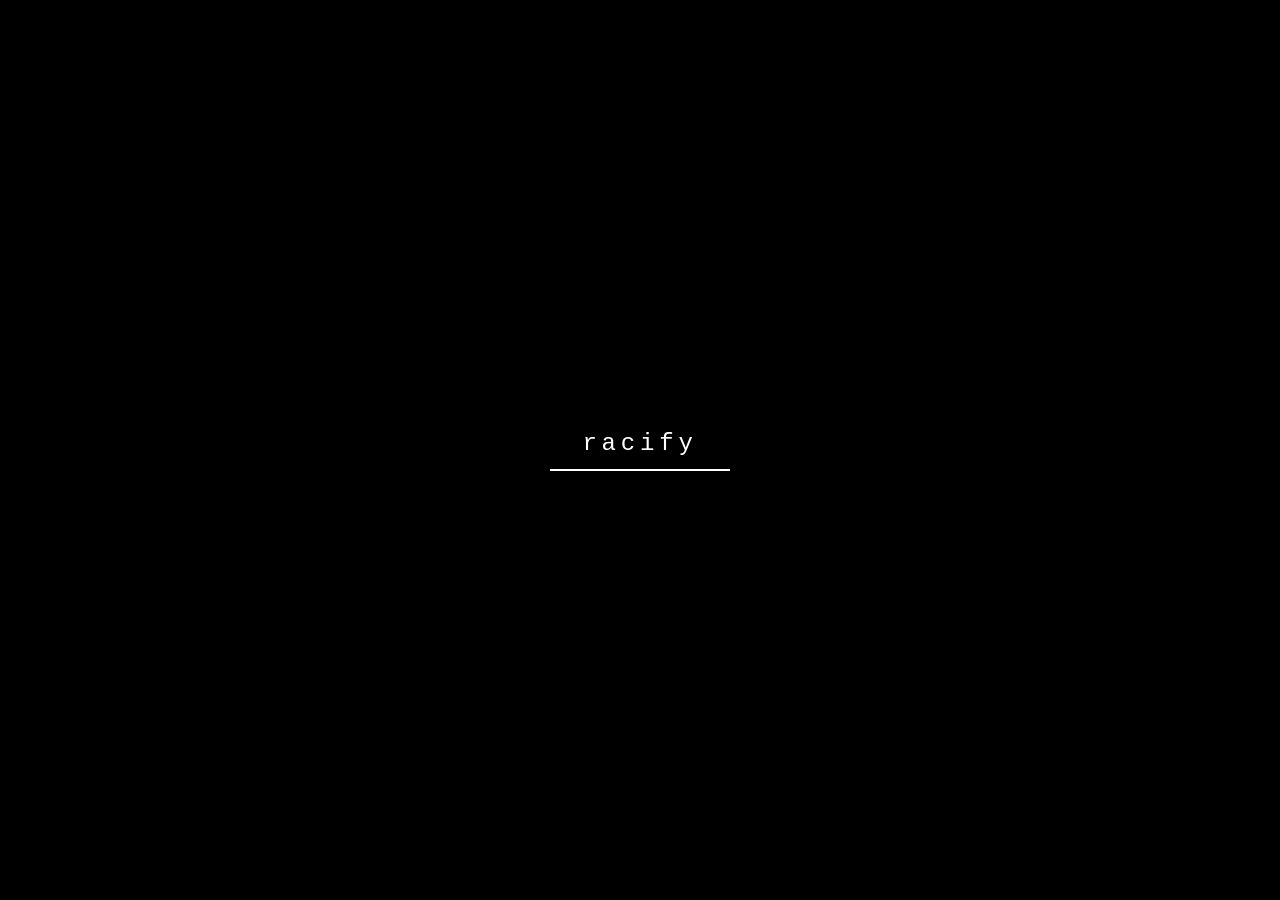
==== commit 5105784b: "Update $.html" ====
--- a/$.html
+++ b/$.html
@@ -1742,8 +1742,8 @@
 			<img src="gothgirlsicn.png" alt="gothgirls.lol" class="project-icon" />
 			<div class="project-info">
 				<div class="project-title-row">
-					<span class="project-title">gothgirls.lol</span>
-					<a href="https://gothgirls.lol" target="_blank" rel="noopener noreferrer"
+					<span class="project-title">seize.best</span>
+					<a href="https://seize.best" target="_blank" rel="noopener noreferrer"
 						style="color: #71717a; text-decoration: none; transition: color 0.2s ease;">
 						<svg xmlns="http://www.w3.org/2000/svg" width="13" height="13"
 							viewBox="0 0 24 24" fill="none" stroke="currentColor"
@@ -2702,4 +2702,4 @@
 
 </body>
 
-</html>+</html>
